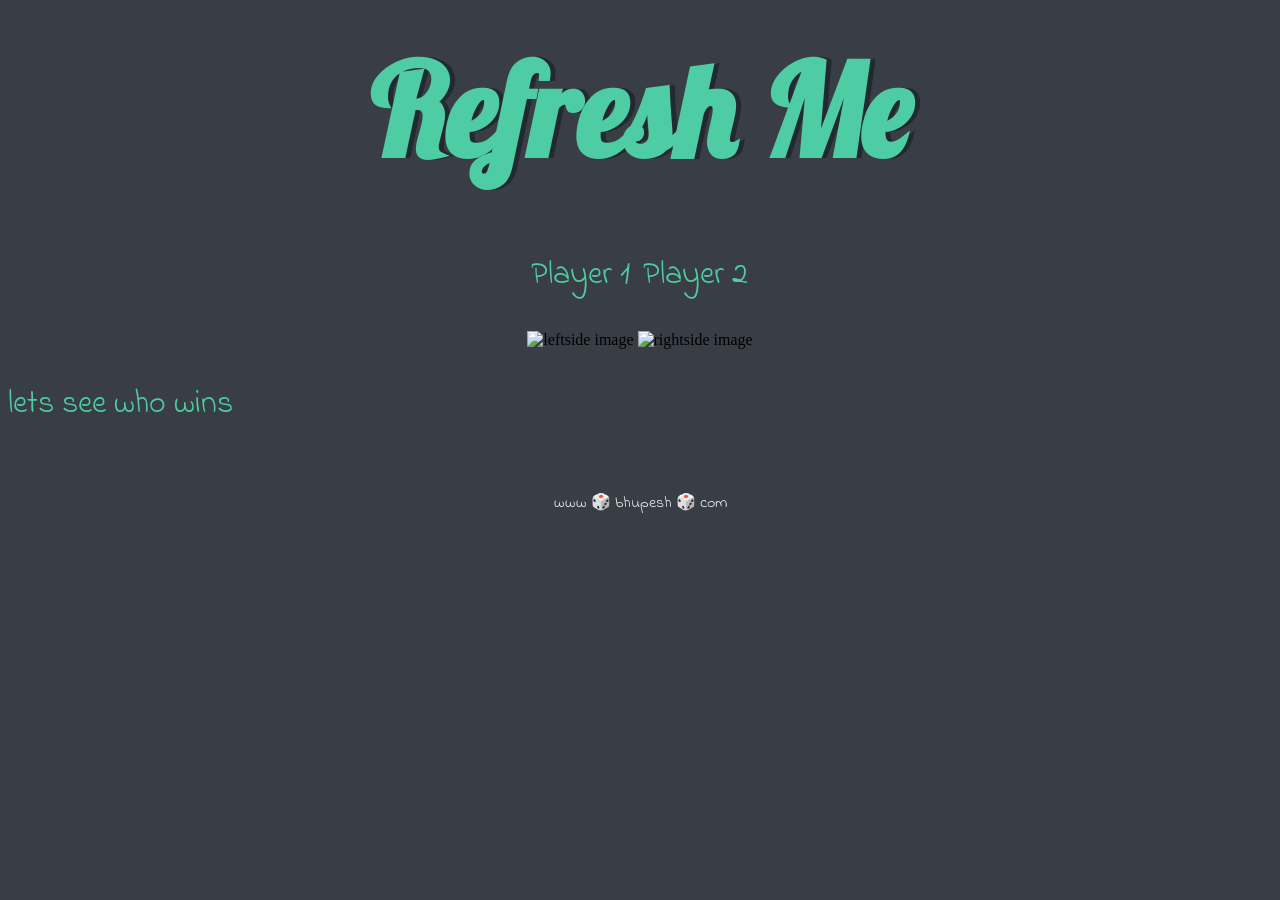
==== index.html @ ded39475 "Rename dicee.html to index.html" ====
<!DOCTYPE html>
<html lang="en" dir="ltr">
  <head>
    <meta charset="utf-8" />
    <title>Dicee</title>
    <link rel="stylesheet" href="styles.css" />
    <link
      href="https://fonts.googleapis.com/css?family=Indie+Flower|Lobster"
      rel="stylesheet"
    />
  </head>
  <body>
    <div class="container">
      <h1>Refresh Me</h1>

      <div class="dice">
        <p>Player 1</p>
        <img class="img1" src="/images/left.png" alt="leftside image"/>
      </div>

      <div class="dice">
        <p>Player 2</p>
        <img class="img2" src="/images/right.png" alt="rightside image"/>
      </div>
    </div>
    <p class ="result"> lets see who wins</p>

    <footer>www 🎲 bhupesh 🎲 com</footer>
    <script src="index.js"></script>
  </body>
</html>
---- styles.css ----
.container {
  width: 70%;
  margin: auto;
  text-align: center;
}

.dice {
  text-align: center;
  display: inline-block;

}
.result{
  width:100vh;
  display: block;
  align-items: center;
  align-content: center;
}
body {
  background-color: #393E46;
}

h1 {
  margin: 30px;
  font-family: 'Lobster', cursive;
  text-shadow: 5px 0 #232931;
  font-size: 8rem;
  color: #4ECCA3;
}

p {
  font-size: 2rem;
  color: #4ECCA3;
  font-family: 'Indie Flower', cursive;
}

img {
  width: 80%;
}

footer {
  margin-top: 5%;
  color: #EEEEEE;
  text-align: center;
  font-family: 'Indie Flower', cursive;

}
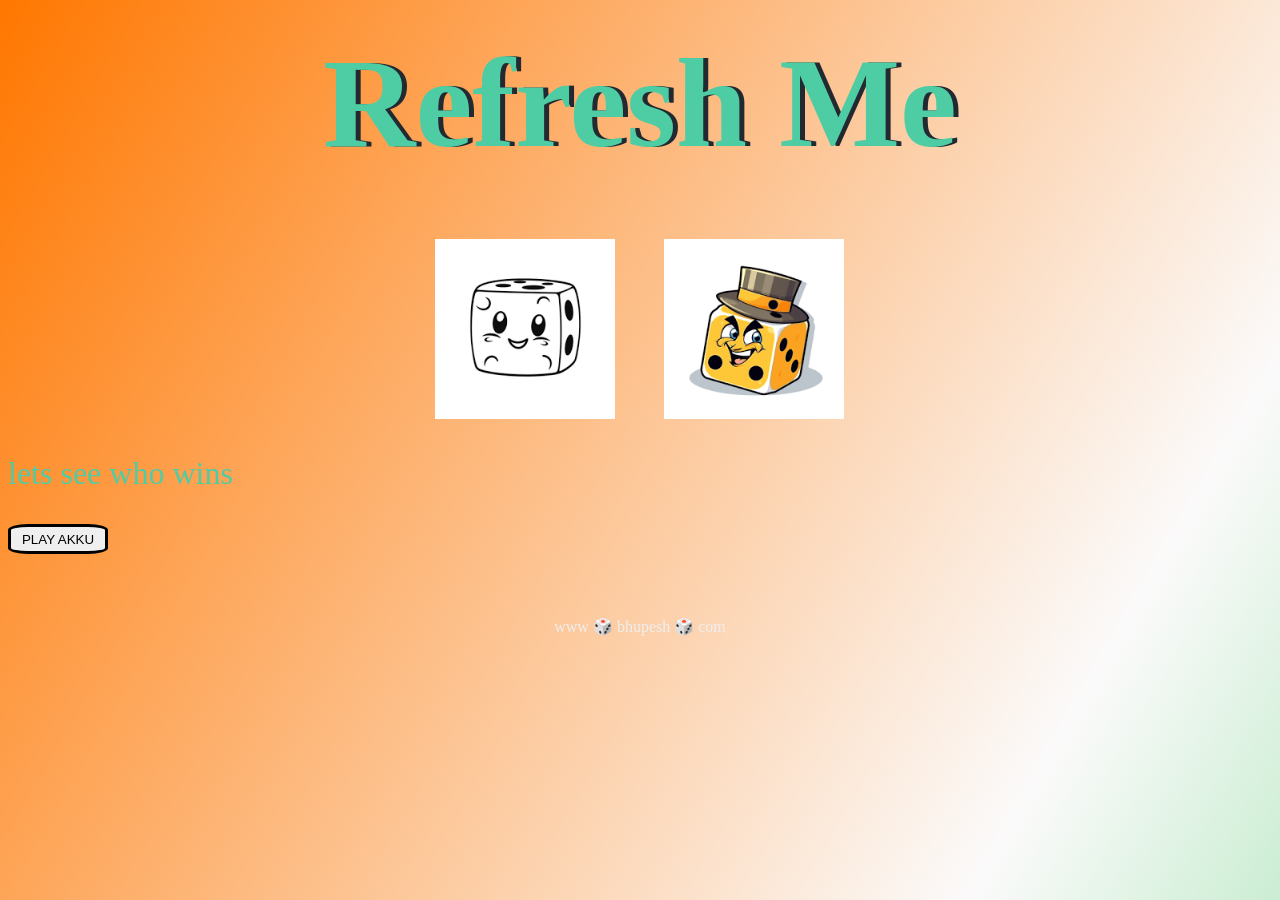
==== commit e63e8915: "Update index.html" ====
--- a/index.html
+++ b/index.html
@@ -4,27 +4,24 @@
     <meta charset="utf-8" />
     <title>Dicee</title>
     <link rel="stylesheet" href="styles.css" />
-    <link
-      href="https://fonts.googleapis.com/css?family=Indie+Flower|Lobster"
-      rel="stylesheet"
-    />
+
   </head>
   <body>
     <div class="container">
       <h1>Refresh Me</h1>
 
       <div class="dice">
-        <p>Player 1</p>
+        <p class="left">Player 1</p>
         <img class="img1" src="/images/left.png" alt="leftside image"/>
       </div>
 
       <div class="dice">
-        <p>Player 2</p>
+        <p class="right">Player 2</p>
         <img class="img2" src="/images/right.png" alt="rightside image"/>
       </div>
     </div>
     <p class ="result"> lets see who wins</p>
-
+    <button type="button" class="gradient-background play">PLAY AKKU</button>
     <footer>www 🎲 bhupesh 🎲 com</footer>
     <script src="index.js"></script>
   </body>
--- a/styles.css
+++ b/styles.css
@@ -1,3 +1,26 @@
+.play{
+  height: 30px;
+  width: 100px;
+  border-radius: 20%;
+  border: solid;
+}
+body {
+  background: linear-gradient(300deg,#15bd3f,#fbfafaf3,  #ff7700 );
+  background-size: 180% 180%;
+  animation: gradient-animation 18s ease infinite;
+}
+
+@keyframes gradient-animation {
+  0% {
+    background-position: 0% 50%;
+  }
+  50% {
+    background-position: 100% 50%;
+  }
+  100% {
+    background-position: 0% 50%;
+  }
+}
 .container {
   width: 70%;
   margin: auto;
@@ -15,9 +38,9 @@
   align-items: center;
   align-content: center;
 }
-body {
+/* body {
   background-color: #393E46;
-}
+} */
 
 h1 {
   margin: 30px;
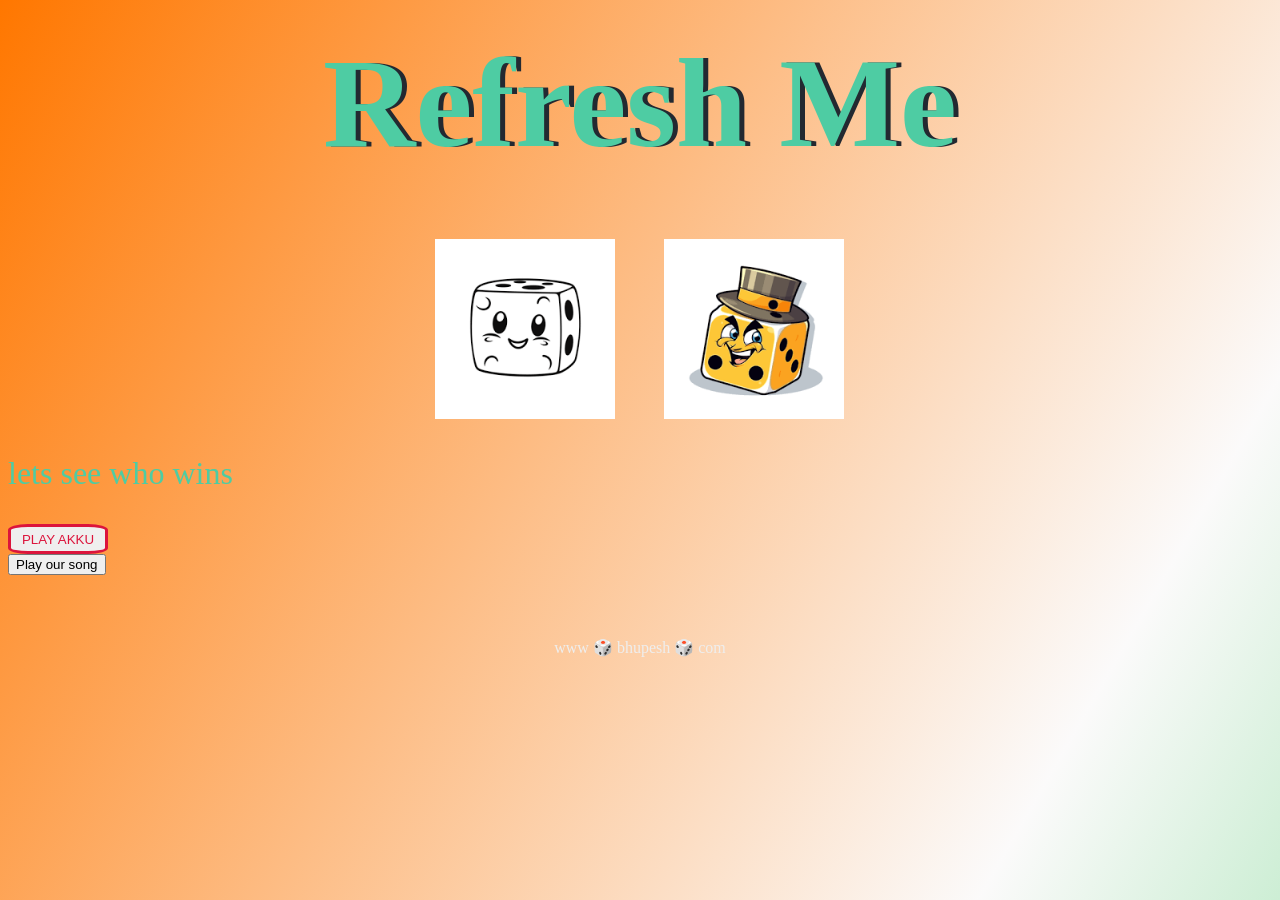
==== commit d846acf8: "Update index.html" ====
--- a/index.html
+++ b/index.html
@@ -21,7 +21,10 @@
       </div>
     </div>
     <p class ="result"> lets see who wins</p>
-    <button type="button" class="gradient-background play">PLAY AKKU</button>
+    <button type="button" id="playButton" style="color: crimson;" class="gradient-background play">PLAY AKKU</button>
+    <br>
+    <button class="songbutton" id="playButton">Play our song</button>
+  <audio id="myAudio" src="/audio/sound.mp3" ></audio>
     <footer>www 🎲 bhupesh 🎲 com</footer>
     <script src="index.js"></script>
   </body>
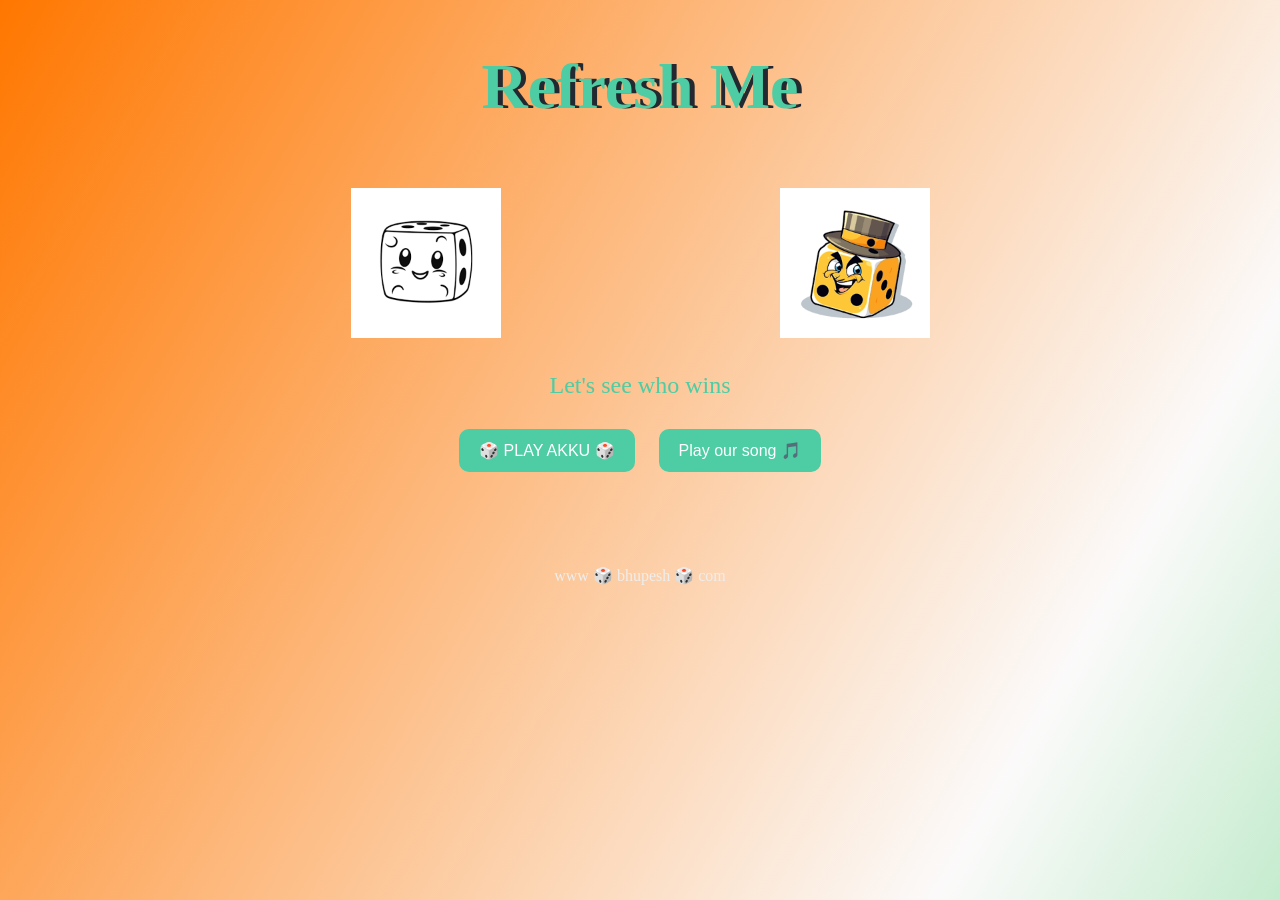
==== commit 20a4269c: "Update index.html" ====
--- a/index.html
+++ b/index.html
@@ -1,31 +1,37 @@
 <!DOCTYPE html>
 <html lang="en" dir="ltr">
-  <head>
-    <meta charset="utf-8" />
-    <title>Dicee</title>
-    <link rel="stylesheet" href="styles.css" />
+<head>
+  <meta charset="utf-8" />
+  <meta name="viewport" content="width=device-width, initial-scale=1.0">
+  <title>Dicee</title>
+  <link rel="stylesheet" href="styles.css" />
+</head>
+<body>
+  <div class="container">
+    <h1>Refresh Me</h1>
 
-  </head>
-  <body>
-    <div class="container">
-      <h1>Refresh Me</h1>
-
+    <div class="dice-container">
       <div class="dice">
         <p class="left">Player 1</p>
-        <img class="img1" src="/images/left.png" alt="leftside image"/>
+        <img class="img1" src="images/left.png" alt="leftside image" />
       </div>
 
       <div class="dice">
         <p class="right">Player 2</p>
-        <img class="img2" src="/images/right.png" alt="rightside image"/>
+        <img class="img2" src="images/right.png" alt="rightside image" />
       </div>
     </div>
-    <p class ="result"> lets see who wins</p>
-    <button type="button" id="playButton" style="color: crimson;" class="gradient-background play">PLAY AKKU</button>
-    <br>
-    <button class="songbutton" id="playButton">Play our song</button>
-  <audio id="myAudio" src="/audio/sound.mp3" ></audio>
-    <footer>www 🎲 bhupesh 🎲 com</footer>
-    <script src="index.js"></script>
-  </body>
+
+    <p class="result">Let's see who wins</p>
+
+    <button type="button" class="play">🎲 PLAY AKKU 🎲</button>
+    <button type="button" class="songbutton">Play our song 🎵</button>
+
+    <audio id="myAudio" src="audio/sound.mp3"></audio>
+  </div>
+
+  <footer>www 🎲 bhupesh 🎲 com</footer>
+
+  <script src="index.js"></script>
+</body>
 </html>
--- a/styles.css
+++ b/styles.css
@@ -1,13 +1,10 @@
-.play{
-  height: 30px;
-  width: 100px;
-  border-radius: 20%;
-  border: solid;
-}
 body {
   background: linear-gradient(300deg,#15bd3f,#fbfafaf3,  #ff7700 );
   background-size: 180% 180%;
   animation: gradient-animation 18s ease infinite;
+  margin: 0;
+  padding: 0;
+  font-family: 'Indie Flower', cursive;
 }
 
 @keyframes gradient-animation {
@@ -21,50 +18,88 @@
     background-position: 0% 50%;
   }
 }
+
 .container {
-  width: 70%;
+  width: 90%;
+  max-width: 900px;
   margin: auto;
   text-align: center;
+  padding: 20px;
 }
 
 .dice {
-  text-align: center;
   display: inline-block;
+  width: 45%;
+  margin: 10px;
+}
 
+.result {
+  font-size: 1.5rem;
+  margin: 20px 0;
 }
-.result{
-  width:100vh;
-  display: block;
-  align-items: center;
-  align-content: center;
-}
-/* body {
-  background-color: #393E46;
-} */
 
 h1 {
-  margin: 30px;
+  margin: 30px 0;
   font-family: 'Lobster', cursive;
   text-shadow: 5px 0 #232931;
-  font-size: 8rem;
+  font-size: 4rem;
   color: #4ECCA3;
 }
 
 p {
-  font-size: 2rem;
+  font-size: 1.5rem;
   color: #4ECCA3;
-  font-family: 'Indie Flower', cursive;
 }
 
 img {
-  width: 80%;
+  width: 100%;
+  max-width: 150px;
 }
 
 footer {
   margin-top: 5%;
   color: #EEEEEE;
   text-align: center;
-  font-family: 'Indie Flower', cursive;
-
+  font-size: 1rem;
 }
 
+button {
+  padding: 12px 20px;
+  background-color: #4ECCA3;
+  color: white;
+  font-size: 16px;
+  border: none;
+  border-radius: 10px;
+  cursor: pointer;
+  margin: 10px;
+}
+
+button:hover {
+  background-color: #3ca88a;
+}
+
+/* Responsive Styles */
+@media (max-width: 768px) {
+  h1 {
+    font-size: 2.5rem;
+  }
+
+  .dice {
+    display: block;
+    width: 100%;
+    margin: 10px auto;
+  }
+
+  img {
+    max-width: 120px;
+  }
+
+  .result {
+    font-size: 1.2rem;
+  }
+
+  button {
+    font-size: 14px;
+    padding: 10px 15px;
+  }
+}
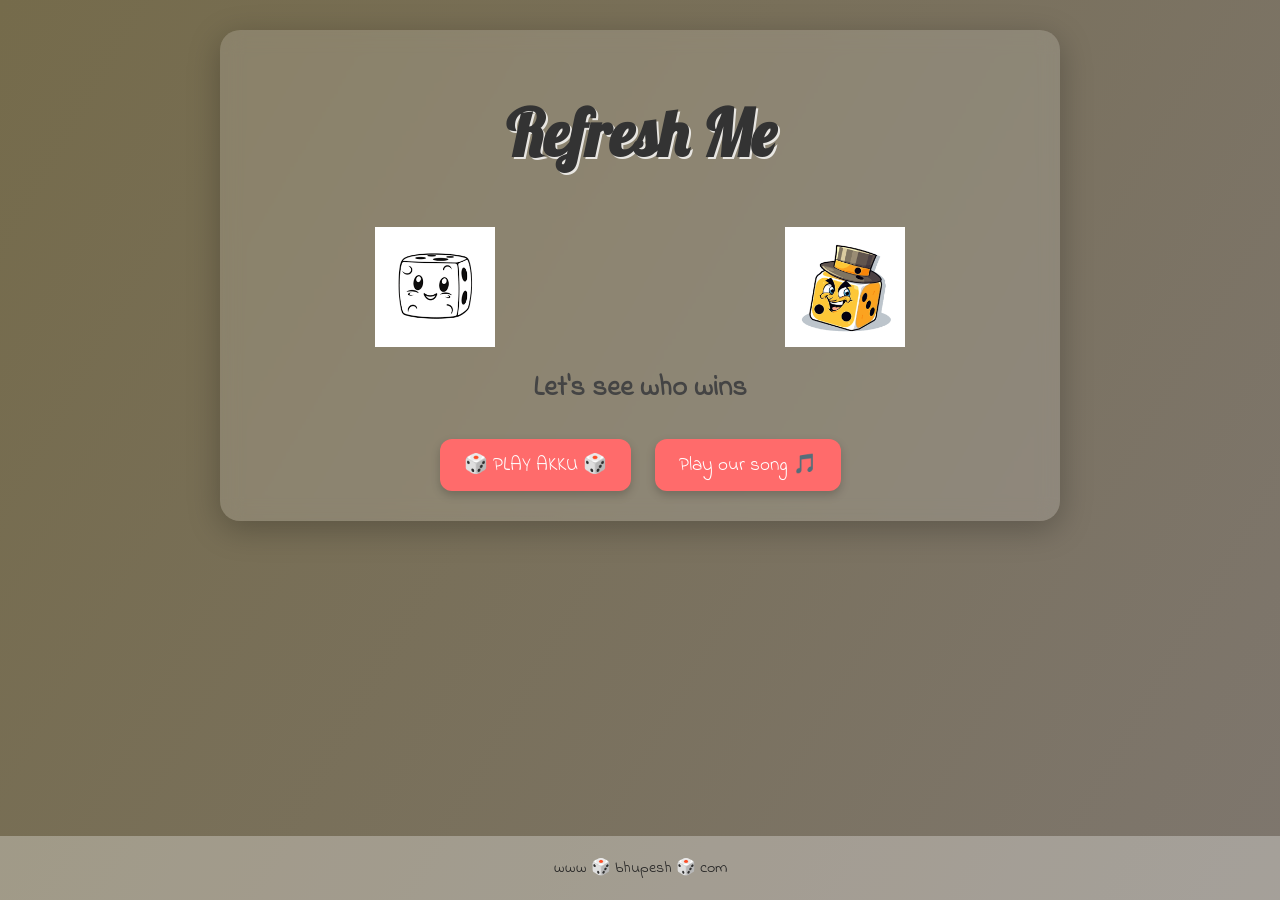
==== commit 32b4699d: "Update index.html" ====
--- a/index.html
+++ b/index.html
@@ -27,7 +27,7 @@
     <button type="button" class="play">🎲 PLAY AKKU 🎲</button>
     <button type="button" class="songbutton">Play our song 🎵</button>
 
-    <audio id="myAudio" src="audio/sound.mp3"></audio>
+    <audio id="myAudio" src="audio/sound2.mp3"></audio>
   </div>
 
   <footer>www 🎲 bhupesh 🎲 com</footer>
--- a/styles.css
+++ b/styles.css
@@ -1,105 +1,111 @@
+/* Import fonts */
+@import url('https://fonts.googleapis.com/css2?family=Indie+Flower&family=Lobster&display=swap');
+
+/* Background animation */
 body {
-  background: linear-gradient(300deg,#15bd3f,#fbfafaf3,  #ff7700 );
-  background-size: 180% 180%;
-  animation: gradient-animation 18s ease infinite;
   margin: 0;
   padding: 0;
   font-family: 'Indie Flower', cursive;
+  background: linear-gradient(120deg, #756b4b, #817a79, #a1c4fd, #16475e);
+  background-size: 400% 400%;
+  animation: gradientBG 15s ease infinite;
+  min-height: 100vh;
+  display: flex;
+  flex-direction: column;
+  align-items: center;
 }
 
-@keyframes gradient-animation {
-  0% {
-    background-position: 0% 50%;
-  }
-  50% {
-    background-position: 100% 50%;
-  }
-  100% {
-    background-position: 0% 50%;
-  }
+@keyframes gradientBG {
+  0% { background-position: 0% 50%; }
+  50% { background-position: 100% 50%; }
+  100% { background-position: 0% 50%; }
 }
 
 .container {
   width: 90%;
-  max-width: 900px;
-  margin: auto;
+  max-width: 800px;
   text-align: center;
+  margin-top: 30px;
   padding: 20px;
+  background-color: rgba(255, 255, 255, 0.15);
+  border-radius: 20px;
+  backdrop-filter: blur(10px);
+  box-shadow: 0 8px 32px rgba(0, 0, 0, 0.25);
+}
+
+h1 {
+  font-family: 'Lobster', cursive;
+  font-size: 4rem;
+  color: #333;
+  margin-bottom: 20px;
+  text-shadow: 2px 2px #ffffffcc;
+}
+
+.dice-container {
+  display: flex;
+  justify-content: space-around;
+  flex-wrap: wrap;
+  gap: 20px;
+  margin-top: 20px;
 }
 
 .dice {
-  display: inline-block;
-  width: 45%;
-  margin: 10px;
+  display: flex;
+  flex-direction: column;
+  align-items: center;
+  width: 40%;
+  min-width: 120px;
+}
+
+.dice p {
+  font-size: 1.5rem;
+  margin-bottom: 10px;
+  color: #333;
+}
+
+.dice img {
+  width: 100%;
+  max-width: 120px;
+  transition: transform 0.2s ease;
+}
+
+.dice img:hover {
+  transform: scale(1.1);
 }
 
 .result {
-  font-size: 1.5rem;
+  font-size: 1.8rem;
+  color: #444;
   margin: 20px 0;
+  font-weight: bold;
 }
 
-h1 {
-  margin: 30px 0;
-  font-family: 'Lobster', cursive;
-  text-shadow: 5px 0 #232931;
-  font-size: 4rem;
-  color: #4ECCA3;
+button {
+  font-family: 'Indie Flower', cursive;
+  background-color: #ff6b6b;
+  color: white;
+  border: none;
+  border-radius: 12px;
+  padding: 12px 24px;
+  font-size: 1.2rem;
+  cursor: pointer;
+  margin: 10px;
+  box-shadow: 0 4px 10px rgba(0,0,0,0.2);
+  transition: background-color 0.3s ease, transform 0.2s;
 }
 
-p {
-  font-size: 1.5rem;
-  color: #4ECCA3;
-}
-
-img {
-  width: 100%;
-  max-width: 150px;
+button:hover {
+  background-color: #ff4d4d;
+  transform: translateY(-2px);
 }
 
 footer {
-  margin-top: 5%;
-  color: #EEEEEE;
+  margin-top: auto;
+  padding: 20px;
   text-align: center;
   font-size: 1rem;
+  color: #222;
+  background-color: rgba(255, 255, 255, 0.3);
+  width: 100%;
+  font-family: 'Indie Flower', cursive;
 }
-
-button {
-  padding: 12px 20px;
-  background-color: #4ECCA3;
-  color: white;
-  font-size: 16px;
-  border: none;
-  border-radius: 10px;
-  cursor: pointer;
-  margin: 10px;
-}
-
-button:hover {
-  background-color: #3ca88a;
-}
-
-/* Responsive Styles */
-@media (max-width: 768px) {
-  h1 {
-    font-size: 2.5rem;
-  }
-
-  .dice {
-    display: block;
-    width: 100%;
-    margin: 10px auto;
-  }
-
-  img {
-    max-width: 120px;
-  }
-
-  .result {
-    font-size: 1.2rem;
-  }
-
-  button {
-    font-size: 14px;
-    padding: 10px 15px;
-  }
-}
